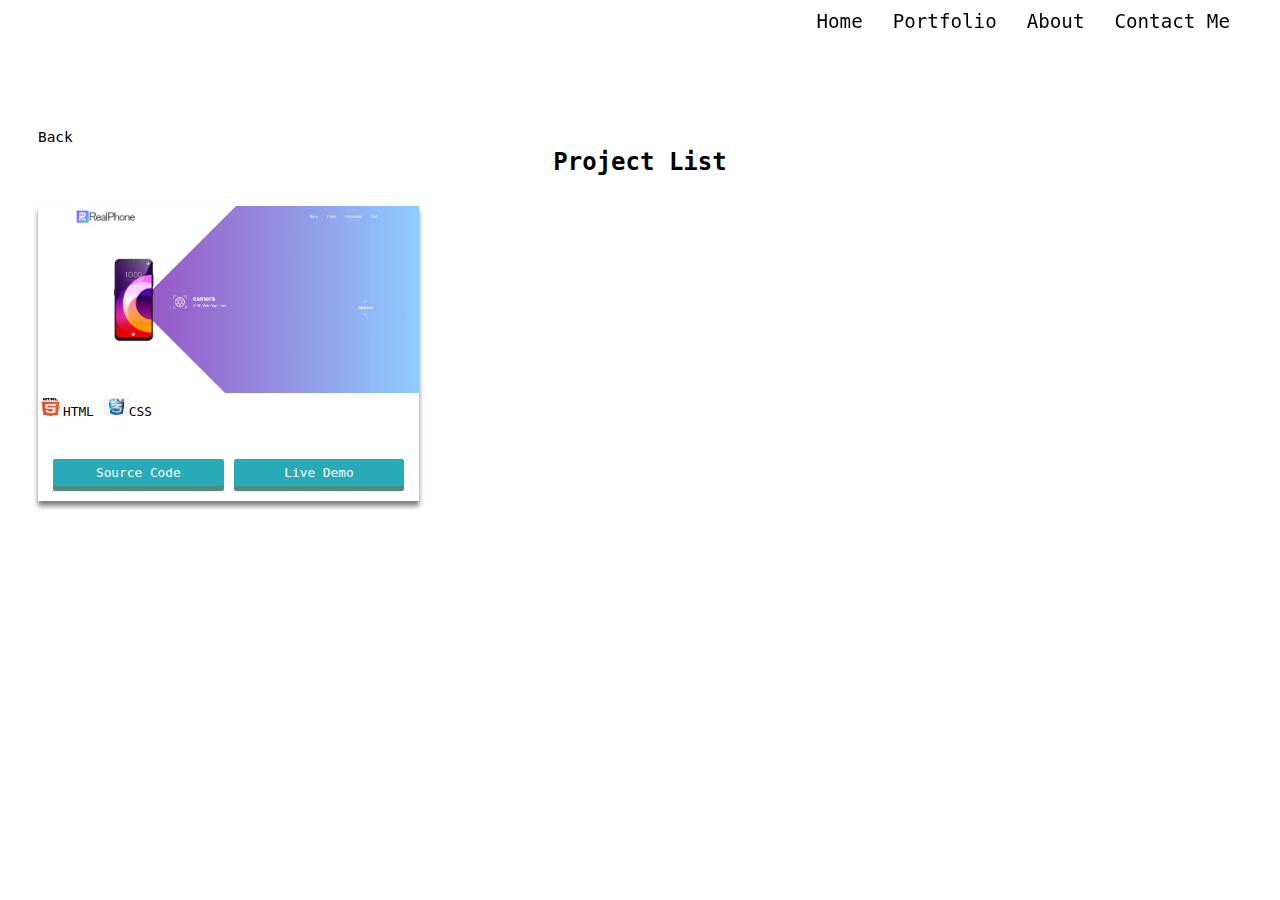
==== project.html @ 1dcdadf3 "Add files via upload" ====
<!DOCTYPE html>
<html lang="en">
<head>
    <meta charset="UTF-8">
    
    <meta http-equiv="X-UA-Compatible" content="IE=edge">
    <meta name="viewport" content="width=device-width, initial-scale=1.0, user-scalable=0">

    <!--==== Icon ====-->
   <link rel="icon" href="/assets/favicon-32x32.png" type="image/x-icon">

   <!--==== CSS ====-->
   <link rel="stylesheet" href="style.css">

   <!--==== Fontawesome ====-->
   <link rel="stylesheet" href="https://pro.fontawesome.com/releases/v5.10.0/css/all.css" integrity="sha384-AYmEC3Yw5cVb3ZcuHtOA93w35dYTsvhLPVnYs9eStHfGJvOvKxVfELGroGkvsg+p" crossorigin="anonymous">
  

    <title>Projects</title>
</head>
<body>

        <!--========== Header ==========-->
        <header class="header-container">
            <div class="header bd-container" id="header">
               <a href="index.html" class="logo"><img src="/assets/img/fav-icon.png" alt="" srcset=""></a>
                <div class="menu-toggle"></div>
                <ul class="nav-menu" id="nav-menu">
                    <li><a href="index.html">Home</a></li>
                    <li><a href="index.html#portfolio">Portfolio</a></li>
                    <li><a href="index.html#about">About</a></li>
                    <li><a href="index.html#contact">Contact Me</a></li>
                </ul>
            </div>
        </header>
        <!--========== Header END ==========--> 

        <!---========== Project List Container ==========-->

        <section class="project-list-container">
            <div class="project-list-content bd-container">
                <div class="back-to-home">
                    <a href="index.html"><i class="fas fa-arrow-circle-left"></i> Back</a>
                </div>
                <h2>Project List</h2>

                <div class="projects">

                <div class="project-list-card">
                    <a href="https://ianjesusguarino022.netlify.app/"><img src="image/realphone.png" alt="project"></a>

                    <div class="language">
                        <div><img class="icon" src="image/html.png" alt="React">HTML</div>
                        <div><img class="icon" src="image/CSS.png" alt="html">CSS</div>
                    </div>

                    <div class="project-list-info">
                        
                    </div>

                    <div class="projects-button">
                        <a  href="https://github.com/ianjesus/Website.git">Source Code<i class='bx bx-code-alt'></i></a>
                        <a  href="https://ianjesusguarino022.netlify.app/">Live Demo<i class='bx bx-link-external'></i></a>
                    </div>
                </div>
                </div>
            </div>
        </section>

        <!---========== Project List Container END ==========-->


        
</body>
</html>
---- style.css ----
/*  import google fonts */
@import url('https://fonts.googleapis.com/css2?family=Poppins:wght@400;500;600;700&family=Ubuntu:wght@400;500;700&display=swap');

*{
    margin: 0;
    padding: 0;
    box-sizing: border-box;
    text-decoration: none;
}
html{
    scroll-behavior: smooth;
}

/* custom scroll bar */
::-webkit-scrollbar {
    width: 10px;
}
::-webkit-scrollbar-track {
    background: #f1f1f1;
}
::-webkit-scrollbar-thumb {
    background: #888;
}

::-webkit-scrollbar-thumb:hover {
    background: #555;
}

/* all similar content styling codes */
section{
    padding: 100px 0;
}
.max-width{
    max-width: 1300px;
    padding: 0 80px;
    margin: auto;
}
.about, .services, .skills, .teams, .contact, footer{
    font-family: 'Poppins', sans-serif;
}
.about .about-content,
.services .serv-content,
.skills .skills-content,
.contact .contact-content{
    display: flex;
    flex-wrap: wrap;
    align-items: center;
    justify-content: space-between;
}
section .title{
    position: relative;
    text-align: center;
    font-size: 40px;
    font-weight: 500;
    margin-bottom: 60px;
    padding-bottom: 20px;
    font-family: 'Ubuntu', sans-serif;
}
section .title::before{
    content: "";
    position: absolute;
    bottom: 0px;
    left: 50%;
    width: 180px;
    height: 3px;
    background: #111;
    transform: translateX(-50%);
}
section .title::after{
    position: absolute;
    bottom: -8px;
    left: 50%;
    font-size: 20px;
    color: crimson;
    padding: 0 5px;
    background: #fff;
    transform: translateX(-50%);
}

/* navbar styling */
.navbar{
    position: fixed;
    width: 100%;
    z-index: 999;
    padding: 30px 0;
    font-family: 'Ubuntu', sans-serif;
    transition: all 0.3s ease;
}
.navbar.sticky{
    padding: 15px 0;
    background: crimson;
}
.navbar .max-width{
    display: flex;
    align-items: center;
    justify-content: space-between;
}
.navbar .logo a{
    color: rgb(0, 0, 0);
    font-size: 35px;
    font-weight: 600;
}
.navbar .logo a span{
    color: crimson;
    transition: all 0.3s ease;
}
.navbar.sticky .logo a span{
    color: #fff;
}
.navbar .menu li{
    list-style: none;
    display: inline-block;
}
.navbar .menu li a{
    display: block;
    color: #fff;
    font-size: 18px;
    font-weight: 500;
    margin-left: 25px;
    transition: color 0.3s ease;
}
.navbar .menu li a:hover{
    color: crimson;
}
.navbar.sticky .menu li a:hover{
    color: #fff;
}

/* menu btn styling */
.menu-btn{
    color: #fff;
    font-size: 23px;
    cursor: pointer;
    display: none;
}
.scroll-up-btn{
    position: fixed;
    height: 45px;
    width: 42px;
    background: crimson;
    right: 30px;
    bottom: 10px;
    text-align: center;
    line-height: 45px;
    color: #fff;
    z-index: 9999;
    font-size: 30px;
    border-radius: 6px;
    border-bottom-width: 2px;
    cursor: pointer;
    opacity: 0;
    pointer-events: none;
    transition: all 0.3s ease;
}
.scroll-up-btn.show{
    bottom: 30px;
    opacity: 1;
    pointer-events: auto;
}
.scroll-up-btn:hover{
    filter: brightness(90%);
}


/* home section styling */
.home{
    display: flex;
    background: url("image/ian2.jpg.jpg") no-repeat center;
    height: 100vh;
    color: rgb(247, 243, 243);
    min-height: 100px;
    background-size: cover;
    background-attachment: fixed;
    font-family: 'Ubuntu', sans-serif;
}
.home .max-width{
  width: 100%;
  display: flex;
}
.home .max-width .row{
  margin-right: 0;
}
.home .home-content .text-1{
    font-size: 27px;
}
.home .home-content .text-2{
    font-size: 75px;
    font-weight: 600;
    margin-left: -3px;
}
.home .home-content .text-3{
    font-size: 40px;
    margin: 5px 0;
}
.home .home-content .text-3 span{
    color: crimson;
    font-weight: 500;
}
.home .home-content a{
    display: inline-block;
    background: crimson;
    color: #fff;
    font-size: 25px;
    padding: 12px 36px;
    margin-top: 20px;
    font-weight: 400;
    border-radius: 6px;
    border: 2px solid crimson;
    transition: all 0.3s ease;
}
.home .home-content a:hover{
    color: crimson;
    background: none;
}

/* about section styling */
.about .title::after{
    content: "who i am";
}
.about .about-content .left{
    width: 45%;
}
.about .about-content .left img{
    height: 400px;
    width: 400px;
    object-fit: cover;
    border-radius: 6px;
}
.about .about-content .right{
    width: 55%;
}
.about .about-content .right .text{
    font-size: 25px;
    font-weight: 600;
    margin-bottom: 10px;
}
.about .about-content .right .text span{
    color: crimson;
}
.about .about-content .right p{
    text-align: justify;
}
.about .about-content .right a{
    display: inline-block;
    background: crimson;
    color: #fff;
    font-size: 20px;
    font-weight: 500;
    padding: 10px 30px;
    margin-top: 20px;
    border-radius: 6px;
    border: 2px solid crimson;
    transition: all 0.3s ease;
}
.about .about-content .right a:hover{
    color: crimson;
    background: none;
}

/* services section styling */
.services, .teams{
    color:#fff;
    background: #111;
}
.services .title::before,
.teams .title::before{
    background: #fff;
}
.services .title::after,
.teams .title::after{
    background: #111;
    content: "what i provide";
}
.services .serv-content .card{
    width: calc(33% - 20px);
    background: #222;
    text-align: center;
    border-radius: 6px;
    padding: 50px 25px;
    cursor: pointer;
    transition: all 0.3s ease;
}
.services .serv-content .card:hover{
    background: crimson;
}
.services .serv-content .card .box{
    transition: all 0.3s ease;
}
.services .serv-content .card:hover .box{
    transform: scale(1.05);
}
.services .serv-content .card i{
    font-size: 50px;
    color: crimson;
    transition: color 0.3s ease;
}
.services .serv-content .card:hover i{
    color: #fff;
}
.services .serv-content .card .text{
    font-size: 25px;
    font-weight: 500;
    margin: 10px 0 7px 0;
}

/* skills section styling */

.skills .title::after{
    content: "what i know";
}
.skills .skills-content .column{
    width: calc(50% - 30px);
}
.skills .skills-content .left .text{
    font-size: 20px;
    font-weight: 600;
    margin-bottom: 10px;
}
.skills .skills-content .left p{
    text-align: justify;
}
.skills .skills-content .left a{
    display: inline-block;
    background: crimson;
    color: #fff;
    font-size: 18px;
    font-weight: 500;
    padding: 8px 16px;
    margin-top: 20px;
    border-radius: 6px;
    border: 2px solid crimson;
    transition: all 0.3s ease;
}
.skills .skills-content .left a:hover{
    color: crimson;
    background: none;
}
.skills .skills-content .right .bars{
    margin-bottom: 15px;
}
.skills .skills-content .right .info{
    display: flex;
    margin-bottom: 5px;
    align-items: center;
    justify-content: space-between;
}
.skills .skills-content .right span{
    font-weight: 500;
    font-size: 18px;
}
.skills .skills-content .right .line{
    height: 5px;
    width: 100%;
    background: lightgrey;
    position: relative;
}
.skills .skills-content .right .line::before{
    content: "";
    position: absolute;
    height: 100%;
    left: 0;
    top: 0;
    background: crimson;
}
.skills-content .right .html::before{
    width: 90%;
}
.skills-content .right .css::before{
    width: 60%;
}
.skills-content .right .js::before{
    width: 80%;
}
.skills-content .right .php::before{
    width: 50%;
}
.skills-content .right .mysql::before{
    width: 70%;
}

/* teams section styling */
.teams .title::after{
    content: "who with me";
}
.teams .carousel .card{
    background: #222;
    border-radius: 6px;
    padding: 25px 35px;
    text-align: center;
    overflow: hidden;
    transition: all 0.3s ease;
}
.teams .carousel .card:hover{
    background: crimson;
}
.teams .carousel .card .box{
    display: flex;
    flex-direction: column;
    align-items: center;
    justify-content: center;
    transition: all 0.3s ease;
}
.teams .carousel .card:hover .box{
    transform: scale(1.05);
}
.teams .carousel .card .text{
    font-size: 25px;
    font-weight: 500;
    margin: 10px 0 7px 0;
}
.teams .carousel .card img{
    height: 150px;
    width: 150px;
    object-fit: cover;
    border-radius: 50%;
    border: 5px solid crimson;
    transition: all 0.3s ease;
}
.teams .carousel .card:hover img{
    border-color: #fff;
}
.owl-dots{
    text-align: center;
    margin-top: 20px;
}
.owl-dot{
    height: 13px;
    width: 13px;
    margin: 0 5px;
    outline: none!important;
    border-radius: 50%;
    border: 2px solid crimson!important;
    transition: all 0.3s ease;
}
.owl-dot.active{
    width: 35px;
    border-radius: 14px;
}
.owl-dot.active,
.owl-dot:hover{
    background: crimson!important;
}

/* contact section styling */
.contact .title::after{
    content: "get in touch";
}
.contact .contact-content .column{
    width: calc(50% - 30px);
}
.contact .contact-content .text{
    font-size: 20px;
    font-weight: 600;
    margin-bottom: 10px;
}
.contact .contact-content .left p{
    text-align: justify;
}
.contact .contact-content .left .icons{
    margin: 10px 0;
}
.contact .contact-content .row{
    display: flex;
    height: 65px;
    align-items: center;
}
.contact .contact-content .row .info{
    margin-left: 30px;
}
.contact .contact-content .row i{
    font-size: 25px;
    color: crimson;
}
.contact .contact-content .info .head{
    font-weight: 500;
}
.contact .contact-content .info .sub-title{
    color: #333;
}
.contact .right form .fields{
    display: flex;
}
.contact .right form .field,
.contact .right form .fields .field{
    height: 45px;
    width: 100%;
    margin-bottom: 15px;
}
.contact .right form .textarea{
    height: 80px;
    width: 100%;
}
.contact .right form .name{
    margin-right: 10px;
}
.contact .right form .field input,
.contact .right form .textarea textarea{
    height: 100%;
    width: 100%;
    border: 1px solid lightgrey;
    border-radius: 6px;
    outline: none;
    padding: 0 15px;
    font-size: 17px;
    font-family: 'Poppins', sans-serif;
    transition: all 0.3s ease;
}
.contact .right form .field input:focus,
.contact .right form .textarea textarea:focus{
    border-color: #b3b3b3;
}
.contact .right form .textarea textarea{
  padding-top: 10px;
  resize: none;
}
.contact .right form .button-area{
  display: flex;
  align-items: center;
}
.right form .button-area button{
  color: #fff;
  display: block;
  width: 160px!important;
  height: 45px;
  outline: none;
  font-size: 18px;
  font-weight: 500;
  border-radius: 6px;
  cursor: pointer;
  flex-wrap: nowrap;
  background: crimson;
  border: 2px solid crimson;
  transition: all 0.3s ease;
}
.right form .button-area button:hover{
  color: crimson;
  background: none;
}
/* footer section styling */
footer{
    background: #111;
    padding: 15px 23px;
    color: #fff;
    text-align: center;
}
footer span a{
    color: crimson;
    text-decoration: none;
}
footer span a:hover{
    text-decoration: underline;
}


/* responsive media query start */
@media (max-width: 1104px) {
    .about .about-content .left img{
        height: 350px;
        width: 350px;
    }
}

@media (max-width: 991px) {
    .max-width{
        padding: 0 50px;
    }
}
@media (max-width: 947px){
    .menu-btn{
        display: block;
        z-index: 999;
    }
    .menu-btn i.active:before{
        content: "\f00d";
    }
    .navbar .menu{
        position: fixed;
        height: 100vh;
        width: 100%;
        left: -100%;
        top: 0;
        background: #111;
        text-align: center;
        padding-top: 80px;
        transition: all 0.3s ease;
    }
    .navbar .menu.active{
        left: 0;
    }
    .navbar .menu li{
        display: block;
    }
    .navbar .menu li a{
        display: inline-block;
        margin: 20px 0;
        font-size: 25px;
    }
    .home .home-content .text-2{
        font-size: 70px;
    }
    .home .home-content .text-3{
        font-size: 35px;
    }
    .home .home-content a{
        font-size: 23px;
        padding: 10px 30px;
    }
    .max-width{
        max-width: 930px;
    }
    .about .about-content .column{
        width: 100%;
    }
    .about .about-content .left{
        display: flex;
        justify-content: center;
        margin: 0 auto 60px;
    }
    .about .about-content .right{
        flex: 100%;
    }
    .services .serv-content .card{
        width: calc(50% - 10px);
        margin-bottom: 20px;
    }
    .skills .skills-content .column,
    .contact .contact-content .column{
        width: 100%;
        margin-bottom: 35px;
    }
}

@media (max-width: 690px) {
    .max-width{
        padding: 0 23px;
    }
    .home .home-content .text-2{
        font-size: 60px;
    }
    .home .home-content .text-3{
        font-size: 32px;
    }
    .home .home-content a{
        font-size: 20px;
    }
    .services .serv-content .card{
        width: 100%;
    }
}

@media (max-width: 500px) {
    .home .home-content .text-2{
        font-size: 50px;
    }
    .home .home-content .text-3{
        font-size: 27px;
    }
    .about .about-content .right .text,
    .skills .skills-content .left .text{
        font-size: 19px;
    }
    .contact .right form .fields{
        flex-direction: column;
    }
    .contact .right form .name,
    .contact .right form .email{
        margin: 0;
    }
    .right form .error-box{
       width: 150px;
    }
    .scroll-up-btn{
        right: 15px;
        bottom: 15px;
        height: 38px;
        width: 35px;
        font-size: 23px;
        line-height: 38px;
    }
}

/* ==== Portfolio ==== */

.title {
    text-align: center;
    margin-bottom: 40px;
  }
  
  .portfo-content {
    margin: 40px 0;
    display: grid;
    grid-gap: 40px;
    grid-template-columns: repeat(2, 1fr);
    justify-content: center;
    align-items: center;
    text-align: left;
  }
  
  .project-card {
    justify-self: center;
    max-width: 100%;
  }
  .project-card img {
    width: 100%;
    box-shadow: 0 5px 5px rgba(0, 0, 0, 0.5);
  }
  
  .details-overlay h1 {
    margin-bottom: 10px;
  }
  
  .details-overlay p {
    font-size: 0.8rem;
    margin-bottom: 10px;
  }
  
  .project-card .details-overlay {
    position: relative;
    bottom: 4px;
    background-color: #fff;
    color: #f1f1f1;
    width: 100%;
    height: auto;
    transition: 0.5s ease;
    color: #111;
    font-size: 1rem;
    padding: 20px;
    box-shadow: 0 5px 5px rgba(0, 0, 0, 0.5);
    bottom: 6px;
  }
  
  .project-button {
    display: grid;
    grid-gap: 10px;
    grid-template-columns: repeat(2, 1fr);
    justify-content: center;
    align-items: center;
  }
  
  .project-button a {
    display: block;
    padding: 5px;
    width: 100%;
    background-color: #28abb9;
    box-shadow: 0 5px #4e8d7c;
    border-radius: 2px;
    text-align: center;
    font-size: 1rem;
    color: #fff;
    cursor: pointer;
  }
  
  .project-button a:hover {
    background-color: #ff6363;
    box-shadow: 0 5px#b24545;
  }
  
  .project-button a i {
    margin-left: 10px;
    font-size: 1rem;
    margin-top: 5px;
  }
  
  .language {
    display: flex;
    flex-wrap: wrap;
    gap: 10px;
    margin-bottom: 5px;
    font-size: 0.8rem;
  }
  
  .language .swiper .swiper-icon {
    width: 15px;
    height: 18px;
    box-shadow: none;
  }
  
  .language div .icon {
    width: 25px;
    height: 18px;
    box-shadow: none;
  }
  
  .view-more a {
    padding: 10px 25px;
    background-color: #ff6363;
    color: #fff;
    margin-top: 50px;
  }
  
  .view-more a:hover {
    opacity: 0.7;
  }
  
  @import url("https://fonts.googleapis.com/css2?family=JetBrains+Mono:wght@200;400&display=swap");
:root {
  /* Fonts */
  --JetBrains: "JetBrains Mono", monospace;
  --Jetbrains-200: 200;
  --Jetbrains-400: 400;
}

.button:active.button:focus {
  -webkit-tap-highlight-color: transparent;
}

* {
  margin: 0;
  padding: 0;
  box-sizing: border-box;
  font-family: var(--JetBrains);
}

html {
  scroll-behavior: smooth;
}

li {
  margin-left: 30px;
  list-style: none;
}

a {
  text-decoration: none;
  color: black;
  font-weight: 200;
  font-size: 1.2em;
}
/* ==== Layout ==== */
.bd-container {
  max-width: 1204px;
  margin-right: 1rem;
  margin-left: 1rem;
}
/* ==== Header Navigation ==== */
.header {
  display: flex;
  justify-content: space-between;
  align-items: center;
}
.header .logo img {
  margin-top: 10px;
  width: 100%;
  max-width: 55px;
  height: auto;
}
header {
  position: fixed;
  width: 100%;
  left: 0;
  top: 0;
  padding: 10px 50px;
  z-index: 1000;
  transition: 0.5s;
}

header.sticky {
  background-color: #fff;
  padding: 10px 20px;
  box-shadow: 0 5px 5px rgba(0, 0, 0, 0.05);
}

header.sticky .nav-menu li a {
  color: #111;
}

header.sticky .nav-menu li .active-nav {
  /* Change color when .active-nav addeed to li a */
  color: #28abb9;
}

.nav-menu li .active-nav {
  color: #28abb9;
}

.nav-menu {
  position: relative;
  display: flex;
}
header li a:hover {
  color: #28abb9;
}
header.sticky li a:hover {
  color: #28abb9;
}

/* ==== Header Navigation END ==== */

/* ==== Banner ==== */
#toTopBtn {
  display: none;
  position: fixed;
  bottom: 20px;
  right: 30px;
  z-index: 99;
  font-size: 10px;
  border: none;
  outline: none;
  background-color: #ff6363;
  color: white;
  cursor: pointer;
  padding: 5px;
  border-radius: 4px;
}

.toTop i {
  font-size: 2rem;
}

.banner-content {
  min-height: 100vh;
  display: flex;
  justify-content: space-between;
  align-items: center;
}

.intro-text h3 {
  font-size: 1rem;
  margin-left: 5px;
}

.intro-text h1 {
  font-size: 4rem;
}

.intro-text span {
  font-size: 1.5rem;
  margin-left: 5px;
  margin-bottom: 40px;
}

.intro-img img {
  width: 500px;
  max-width: 100%;
  height: auto;
}

.banner-connect {
  font-size: 2rem;
  margin-top: 20px;
}

.github-profile {
  position: absolute;
  transition: all ease-in-out 150ms;
}

.linked-profile {
  position: absolute;
  transition: all ease-in-out 150ms;
  left: 50px;
}

.banner-connect .github-profile:hover,
.linked-profile:hover {
  font-size: 3rem;
  margin-top: -10px;
  text-shadow: 0px 16px 10px rgba(0, 0, 0, 0.3);
  transform: translate(0, -8);
}

/* ==== Banner END ==== */

/* ==== Portfolio ==== */

.title {
  text-align: center;
  margin-bottom: 40px;
}

.portfo-content {
  margin: 40px 0;
  display: grid;
  grid-gap: 40px;
  grid-template-columns: repeat(2, 1fr);
  justify-content: center;
  align-items: center;
  text-align: left;
}

.project-card {
  justify-self: center;
  max-width: 100%;
}
.project-card img {
  width: 100%;
  box-shadow: 0 5px 5px rgba(0, 0, 0, 0.5);
}

.details-overlay h1 {
  margin-bottom: 10px;
}

.details-overlay p {
  font-size: 0.8rem;
  margin-bottom: 10px;
}

.project-card .details-overlay {
  position: relative;
  bottom: 4px;
  background-color: #fff;
  color: #f1f1f1;
  width: 100%;
  height: auto;
  transition: 0.5s ease;
  color: #111;
  font-size: 1rem;
  padding: 20px;
  box-shadow: 0 5px 5px rgba(0, 0, 0, 0.5);
  bottom: 6px;
}

.project-button {
  display: grid;
  grid-gap: 10px;
  grid-template-columns: repeat(2, 1fr);
  justify-content: center;
  align-items: center;
}

.project-button a {
  display: block;
  padding: 5px;
  width: 100%;
  background-color: #28abb9;
  box-shadow: 0 5px #4e8d7c;
  border-radius: 2px;
  text-align: center;
  font-size: 1rem;
  color: #fff;
  cursor: pointer;
}

.project-button a:hover {
  background-color: #ff6363;
  box-shadow: 0 5px#b24545;
}

.project-button a i {
  margin-left: 10px;
  font-size: 1rem;
  margin-top: 5px;
}

.language {
  display: flex;
  flex-wrap: wrap;
  gap: 10px;
  margin-bottom: 5px;
  font-size: 0.8rem;
}

.language .swiper .swiper-icon {
  width: 15px;
  height: 18px;
  box-shadow: none;
}

.language div .icon {
  width: 25px;
  height: 18px;
  box-shadow: none;
}

.view-more a {
  padding: 10px 25px;
  background-color: #ff6363;
  color: #fff;
  margin-top: 50px;
}

.view-more a:hover {
  opacity: 0.7;
}

/* ==== Project List ==== */

.back-to-home a i {
  font-size: 1.5rem;
  color: #28abb9;
}

.back-to-home a {
  font-size: 0.9rem;
}

.project-list-container {
  padding-top: 120px;
}

.project-list-content h2 {
  text-align: center;
  margin-bottom: 30px;
}

.projects {
  display: grid;
  grid-template-columns: repeat(3, 1fr);
  justify-content: center;
  align-items: center;
  gap: 30px;
}

.projects .project-list-card {
  width: 100%;
  box-shadow: 0 5px 5px rgba(0, 0, 0, 0.5);
}

.projects .project-list-card .project-list-info {
  padding: 10px;
}

.projects .project-list-card .project-list-info p {
  font-size: 0.8rem;
}

.project-list-card a img {
  width: 100%;
  cursor: pointer;
}

.projects .project-list-card .projects-button {
  display: flex;
  gap: 10px;
  padding: 15px;
}

.projects .project-list-card .projects-button a {
  display: block;
  padding: 6px;
  width: 100%;
  background-color: #28abb9;
  box-shadow: 0 5px #4e8d7c;
  border-radius: 2px;
  text-align: center;
  font-size: 0.8rem;
  color: #fff;
  cursor: pointer;
}

.projects .project-list-card .projects-button a:hover {
  background-color: #ff6363;
  box-shadow: 0 5px#b24545;
}
/* ==== Portfolio END ==== */

/* ==== About Me ==== */
.about-container {
  margin-top: 50px;
}

.about-content {
  display: grid;
  grid-template-columns: repeat(2, 1fr);
  justify-content: center;
  align-self: center;
}

.about-content .about-text {
  align-self: center;
}

.about-text h3 {
  margin-top: 2rem;
}

.social-media {
  font-size: 2rem;
}

.social-media a:hover {
  color: #28abb9;
}

.skills-list {
  margin: 20px 0 20px 0;
}

.skills-list img {
  margin-right: 5px;
}

.skill-wrapper {
  display: grid;
  grid-template-columns: repeat(2, 1fr);
}

.icon {
  width: 25px;
}

.about-work {
  margin-top: 40px;
}
.resume {
  width: 100%;
  border: none;
  outline: none;
  margin-top: 80px;
  padding: 10px 10px;
  text-align: center;
  background-color: #28abb9;
  border-radius: 5px;
  cursor: pointer;
  box-shadow: 0 5px #4e8d7c;
  color: #fff;
  font-size: 1rem;
}

.resume i {
  opacity: 0;
  color: #ffff;
  font-size: 1.2rem;
  margin-top: 5px;
}

.resume:hover {
  background-color: #ff6363;
  box-shadow: 0 5px#b24545;
}

.resume:hover i {
  opacity: 1;
}

.about-img {
  justify-self: center;
}
.about-img img,
.work-img img {
  width: 500px;
  max-width: 100%;
  height: auto;
}

.work-img {
  margin-bottom: 20px;
}

/* ==== About Me END ==== */

/* ==== Contact Me ==== */
.facebook {
  font-size: 4rem;
  position: absolute;
  left: 200px;
  color: #ff6363;
  transition: all ease-in-out 150ms;
}


.instagram {
  font-size: 4rem;
  position: absolute;
  right: 80px;
  top: 162px;
  color: #ff6363;
  transition: all ease-in-out 150ms;
}

.facebook:hover,
.email:hover,
.instagram:hover {
  font-size: 5rem;
  margin-top: -15px;
  text-shadow: 0px 16px 10px rgba(0, 0, 0, 0.3);
  transform: translate(0, -15);
}

.contact-container {
  margin-top: 80px;
  margin-bottom: 80px;
}

.contact-content {
  display: grid;
  grid-template-columns: repeat(2, 1fr);
  justify-content: center;
  align-items: center;
  grid-gap: 20px;
}

.contact-form {
  margin-right: 1rem;
}

.contact-img {
  justify-self: center;
  position: relative;
}

.contact-img img {
  width: 440px;
  max-width: 100%;
  height: auto;
}
.contact-input {
  width: 100%;
  padding: 1rem;
  outline: none;
  font-size: 1rem;
  margin-bottom: 1rem;
  border-radius: 5px;
}

textarea {
  resize: none;
}

.send-message {
  background-color: #28abb9;
  border: none;
  outline: none;
  padding: 10px 10px;
  width: 100%;
  border-radius: 5px;
  text-align: center;
  font-size: 1rem;
  cursor: pointer;
  -webkit-appearance: none;
  color: #fff;
  box-shadow: 0 5px #4e8d7c;
}

.send-message:hover {
  background-color: #ff6363;
  box-shadow: 0 5px#b24545;
}

/* ==== Contact Me END ==== */

.footer-container {
  margin-top: 80px;
  background-color: #28abb9;
  padding: 30px 40px;
}
.footer-content {
  display: grid;
  grid-template-columns: auto auto auto;
  justify-content: space-around;
  align-items: center;
}

.footer-content .logo img {
  width: 100px;
}

.footer-content .footer-menu .nav-menu a {
  color: #fff;
}

.footer-content .footer-menu .nav-menu a:hover {
  color: #4e8d7c;
}

.footer-content .footer-connect i {
  font-size: 2rem;
  color: #fff;
}

.footer-content .footer-connect i:hover {
  color: #4e8d7c;
}

/* ==== Error - 404 ==== */
.error-content {
  display: flex;
  flex-direction: column;
  min-height: 80vh;
  justify-content: center;
  align-items: center;
}

.error-content img {
  width: 550px;
  max-width: 100%;
  height: auto;
}
.error-content h1 {
  margin-bottom: 20px;
}

/* ==== Error - 404 END ==== */

/* ==== Media Query ==== */
@media screen and (max-width: 900px) {
  /* ==== Header Navigation ==== */
  header {
    padding: 10px 30px;
  }

  header .nav-menu {
    display: none;
  }

  header .nav-menu.active {
    width: 90%;
    height: 400px;
    position: fixed;
    top: 95px;
    left: 5%;
    display: flex;
    flex-direction: column;
    position: absolute;
    justify-content: center;
    align-items: center;
    background-color: #fff;
    box-shadow: 2px 2px 5px #ccc;
  }

  header .nav-menu li {
    margin-left: 0;
    margin-bottom: 20px;
  }

  .nav-menu li a {
    font-size: 1.6rem;
  }

  .menu-toggle {
    position: relative;
    width: 50px;
    height: 20px;
    background: url(/assets/img/icon-hamburger.svg) no-repeat center;
    background-size: 30px;
    cursor: pointer;
    -webkit-tap-highlight-color: transparent;
  }

  .menu-toggle.active {
    background: url(/assets/img/icon-close.svg) no-repeat center;
    background-size: 25px;
    -webkit-tap-highlight-color: transparent;
  }

  /* ==== Header Navigation END ==== */

  /* ==== Banner ====== */
  .banner-content {
    flex-direction: column-reverse;
    justify-content: center;
  }

  .intro-text {
    text-align: center;
    margin-top: 40px;
  }

  .intro-text h1 {
    font-size: 3rem;
  }

  .intro-img img {
    width: 340px;
  }

  .banner-connect .linked-profile {
    left: 55%;
  }

  .banner-connect .github-profile {
    left: 35%;
  }

  .banner-connect .github-profile:hover,
  .linked-profile:hover {
    font-size: 3rem;
    margin-top: -10px;
    text-shadow: 0px 16px 10px rgba(0, 0, 0, 0.3);
    transform: translate(0, -8);
  }

  /* ==== About ==== */
  .about-content {
    display: grid;
    grid-template-columns: 1fr;
  }

  .about-text p,
  .about-work p {
    font-size: 0.9rem;
  }

  .skills-list {
    display: block;
    font-size: 1rem;
  }

  .work-img {
    margin: 0 auto 10px auto;
  }

  .about-img {
    justify-self: center;
    grid-row-start: 1;
  }

  .connect-with-me .resume {
    width: 50%;
  }

  .connect-with-me {
    display: flex;
    flex-direction: row;
  }
  /* ==== About END ==== */

  /* ==== Porfolio ==== */
  .portfo-content {
    display: grid;
    grid-template-columns: 1fr;
  }

  .portfo-content .project-card img {
    display: block;
    margin: auto;
  }

  .project-card {
    max-width: 640px;
    margin: auto;
  }

  .projects {
    grid-template-columns: repeat(2, 1fr);
  }
  /* ==== Porfolio END ==== */

  /* ==== Contact Me ==== */
  .contact-content {
    grid-template-columns: 1fr;
  }

  .contact-img {
    grid-row-start: 1;
  }
  /* ==== Contact Me END ==== */

  /* ==== Footer ==== */
  .footer-content {
    grid-template-columns: 1fr;
  }

  .footer-content .logo {
    justify-self: center;
  }
  .footer-content .footer-menu .nav-menu {
    display: flex;
    flex-direction: column;
    text-align: center;
  }

  .footer-content .footer-menu .nav-menu li {
    margin-bottom: 30px;
    margin-left: 0;
    font-size: 1rem;
  }

  .footer-content .footer-connect {
    margin-right: auto;
    margin-left: auto;
  }

  .footer-content .footer-connect i {
    font-size: 2.5rem;
  }
  /* ==== Footer END ==== */
}

@media screen and (max-width: 600px) {
  header {
    padding: 0;
  }
  header.sticky {
    padding: 0 20px;
  }

  header .nav-menu.active {
    top: 72px;
  }
  /* ==== Banner ==== */
  .banner-content {
    padding: 0 10px;
  }
  .intro-text h1 {
    font-size: 2rem;
  }

  .intro-text span {
    font-size: 1rem;
  }

  .banner-connect .linked-profile {
    left: 55%;
  }

  .banner-connect .github-profile {
    left: 30%;
  }
  /* ==== Banner END ==== */

  .skills-list {
    font-size: 0.9rem;
  }

  .skills-list i {
    font-size: 1rem;
  }

  .mongo,
  .api-icon {
    width: 15px;
  }

  /* ==== Project ==== */

  .project-card .details-overlay {
    /* Remove this to revert to overlay effect*/
    position: relative;
    bottom: 6px;
    border-radius: 0;
    background-color: #fff;
    color: #111;
    box-shadow: 0 5px 5px rgba(0, 0, 0, 0.5);
    padding: 10px;
  }

  .project-card {
    margin: 0 auto;
  }

  .project-card .details-overlay h1 {
    font-size: 1.2rem;
  }
  .project-card .details-overlay p {
    font-size: 0.9rem;
  }

  .project-card .project-source a {
    font-size: 1.4rem;
    color: #111;
  }

  .project-button a {
    font-size: 0.7rem;
  }

  .project-button a i {
    font-size: 0.8rem;
  }

  .projects {
    grid-template-columns: 1fr;
  }
  /* ==== Project END ==== */

  /* ==== Footer ==== */

  .footer-content .footer-menu .nav-menu a {
    font-size: 1rem;
  }

  .footer-content .footer-connect {
    margin-right: auto;
    margin-left: auto;
  }

  .footer-content .footer-connect i {
    font-size: 1.5rem;
  }
  /* ==== Footer END ==== */
}

@media screen and (max-width: 476px) {
  /* ==== Contact Me ==== */
  .facebook {
    font-size: 3.5rem;
    left: 80px;
  }

  .email {
    font-size: 3.5rem;
    left: 180px;
    top: 50px;
  }

  .instagram {
    font-size: 3.5rem;
  }
  /* ==== Contact Me END ==== */
}

@media screen and (min-width: 1204px) {
  .bd-container {
    margin-left: auto;
    margin-right: auto;
  }

  .project-card {
    margin: auto;
  }
}
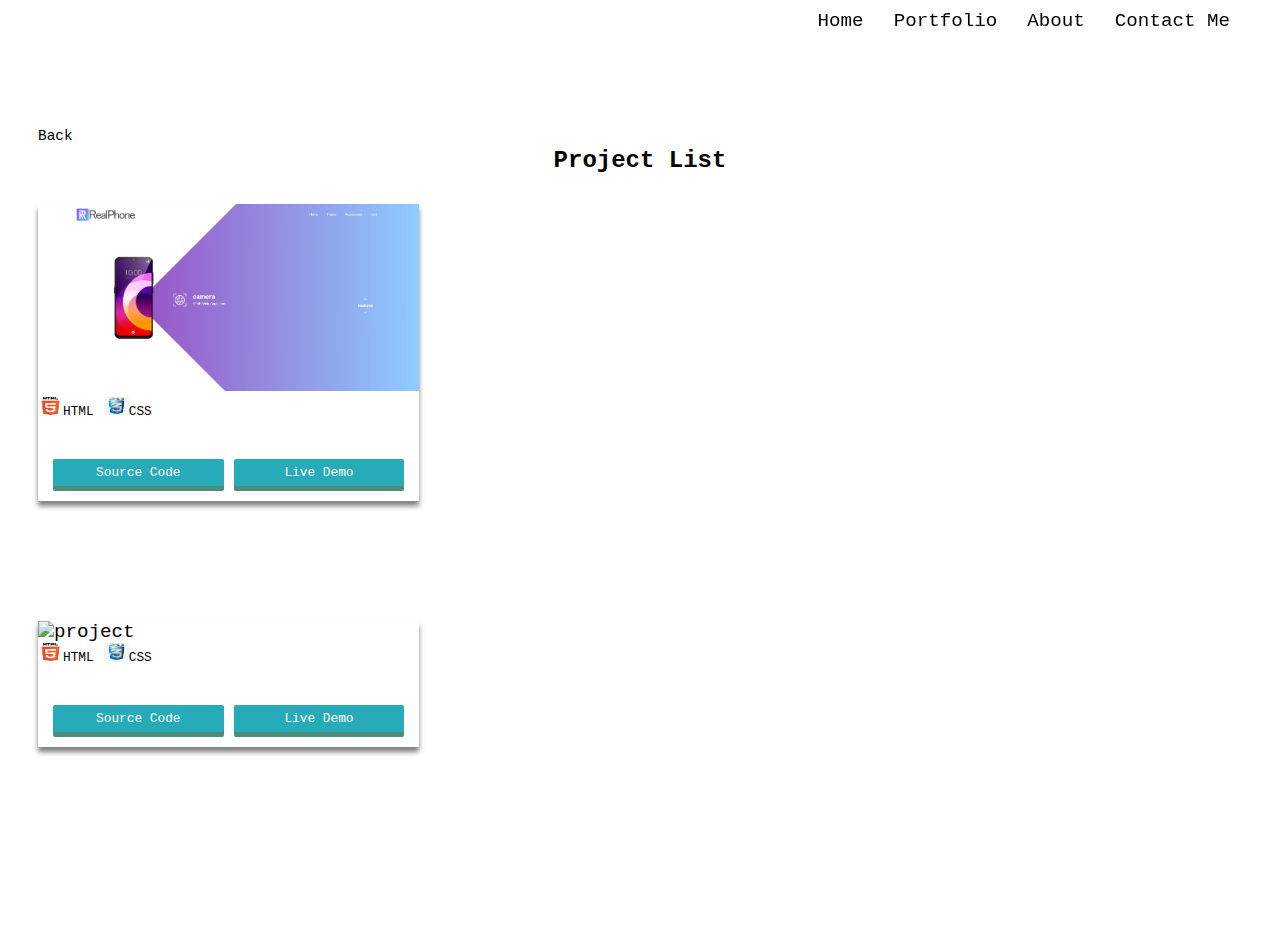
==== commit fad32e2d: "Add files via upload" ====
--- a/project.html
+++ b/project.html
@@ -65,6 +65,29 @@
                     </div>
                 </div>
                 </div>
+         
+
+        <section class="project-list-container">
+            <div class="project-list-content bd-container">
+                <div class="projects">
+                    <div class="project-list-card">
+                        <a href="https://online-bilihan.netlify.app/"><img src="image/sonnet.jpg" alt="project"></a>
+        
+                        <div class="language">
+                            <div><img class="icon" src="image/html.png" alt="React">HTML</div>
+                            <div><img class="icon" src="image/CSS.png" alt="html">CSS</div>
+                        </div>
+        
+                        <div class="project-list-info">
+        
+                        </div>
+        
+                        <div class="projects-button">
+                            <a href="https://github.com/ianjesus/Website.git">Source Code<i class='bx bx-code-alt'></i></a>
+                            <a href="https://online-bilihan.netlify.app/">Live Demo<i class='bx bx-link-external'></i></a>
+                        </div>
+                    </div>
+                </div>
             </div>
         </section>
 
--- a/style.css
+++ b/style.css
@@ -1,526 +1,531 @@
 /*  import google fonts */
-@import url('https://fonts.googleapis.com/css2?family=Poppins:wght@400;500;600;700&family=Ubuntu:wght@400;500;700&display=swap');
-
-*{
-    margin: 0;
-    padding: 0;
-    box-sizing: border-box;
-    text-decoration: none;
-}
-html{
-    scroll-behavior: smooth;
+@import url("https://fonts.googleapis.com/css2?family=Poppins:wght@400;500;600;700&family=Ubuntu:wght@400;500;700&display=swap");
+
+* {
+  margin: 0;
+  padding: 0;
+  box-sizing: border-box;
+  text-decoration: none;
+}
+html {
+  scroll-behavior: smooth;
 }
 
 /* custom scroll bar */
 ::-webkit-scrollbar {
-    width: 10px;
+  width: 10px;
 }
 ::-webkit-scrollbar-track {
-    background: #f1f1f1;
+  background: #f1f1f1;
 }
 ::-webkit-scrollbar-thumb {
-    background: #888;
+  background: #888;
 }
 
 ::-webkit-scrollbar-thumb:hover {
-    background: #555;
+  background: #555;
 }
 
 /* all similar content styling codes */
-section{
-    padding: 100px 0;
-}
-.max-width{
-    max-width: 1300px;
-    padding: 0 80px;
-    margin: auto;
-}
-.about, .services, .skills, .teams, .contact, footer{
-    font-family: 'Poppins', sans-serif;
+section {
+  padding: 100px 0;
+}
+.max-width {
+  max-width: 1300px;
+  padding: 0 80px;
+  margin: auto;
+}
+.about,
+.services,
+.skills,
+.teams,
+.contact,
+footer {
+  font-family: "Poppins", sans-serif;
 }
 .about .about-content,
 .services .serv-content,
 .skills .skills-content,
-.contact .contact-content{
-    display: flex;
-    flex-wrap: wrap;
-    align-items: center;
-    justify-content: space-between;
-}
-section .title{
-    position: relative;
-    text-align: center;
-    font-size: 40px;
-    font-weight: 500;
-    margin-bottom: 60px;
-    padding-bottom: 20px;
-    font-family: 'Ubuntu', sans-serif;
-}
-section .title::before{
-    content: "";
-    position: absolute;
-    bottom: 0px;
-    left: 50%;
-    width: 180px;
-    height: 3px;
-    background: #111;
-    transform: translateX(-50%);
-}
-section .title::after{
-    position: absolute;
-    bottom: -8px;
-    left: 50%;
-    font-size: 20px;
-    color: crimson;
-    padding: 0 5px;
-    background: #fff;
-    transform: translateX(-50%);
+.contact .contact-content {
+  display: flex;
+  flex-wrap: wrap;
+  align-items: center;
+  justify-content: space-between;
+}
+section .title {
+  position: relative;
+  text-align: center;
+  font-size: 40px;
+  font-weight: 500;
+  margin-bottom: 60px;
+  padding-bottom: 20px;
+  font-family: "Ubuntu", sans-serif;
+}
+section .title::before {
+  content: "";
+  position: absolute;
+  bottom: 0px;
+  left: 50%;
+  width: 180px;
+  height: 3px;
+  background: #111;
+  transform: translateX(-50%);
+}
+section .title::after {
+  position: absolute;
+  bottom: -8px;
+  left: 50%;
+  font-size: 20px;
+  color: crimson;
+  padding: 0 5px;
+  background: #fff;
+  transform: translateX(-50%);
 }
 
 /* navbar styling */
-.navbar{
-    position: fixed;
-    width: 100%;
-    z-index: 999;
-    padding: 30px 0;
-    font-family: 'Ubuntu', sans-serif;
-    transition: all 0.3s ease;
-}
-.navbar.sticky{
-    padding: 15px 0;
-    background: crimson;
-}
-.navbar .max-width{
-    display: flex;
-    align-items: center;
-    justify-content: space-between;
-}
-.navbar .logo a{
-    color: rgb(0, 0, 0);
-    font-size: 35px;
-    font-weight: 600;
-}
-.navbar .logo a span{
-    color: crimson;
-    transition: all 0.3s ease;
-}
-.navbar.sticky .logo a span{
-    color: #fff;
-}
-.navbar .menu li{
-    list-style: none;
-    display: inline-block;
-}
-.navbar .menu li a{
-    display: block;
-    color: #fff;
-    font-size: 18px;
-    font-weight: 500;
-    margin-left: 25px;
-    transition: color 0.3s ease;
-}
-.navbar .menu li a:hover{
-    color: crimson;
-}
-.navbar.sticky .menu li a:hover{
-    color: #fff;
+.navbar {
+  position: fixed;
+  width: 100%;
+  z-index: 999;
+  padding: 30px 0;
+  font-family: "Ubuntu", sans-serif;
+  transition: all 0.3s ease;
+}
+.navbar.sticky {
+  padding: 15px 0;
+  background: crimson;
+}
+.navbar .max-width {
+  display: flex;
+  align-items: center;
+  justify-content: space-between;
+}
+.navbar .logo a {
+  color: rgb(0, 0, 0);
+  font-size: 35px;
+  font-weight: 600;
+}
+.navbar .logo a span {
+  color: crimson;
+  transition: all 0.3s ease;
+}
+.navbar.sticky .logo a span {
+  color: #fff;
+}
+.navbar .menu li {
+  list-style: none;
+  display: inline-block;
+}
+.navbar .menu li a {
+  display: block;
+  color: #fff;
+  font-size: 18px;
+  font-weight: 500;
+  margin-left: 25px;
+  transition: color 0.3s ease;
+}
+.navbar .menu li a:hover {
+  color: crimson;
+}
+.navbar.sticky .menu li a:hover {
+  color: #fff;
 }
 
 /* menu btn styling */
-.menu-btn{
-    color: #fff;
-    font-size: 23px;
-    cursor: pointer;
-    display: none;
-}
-.scroll-up-btn{
-    position: fixed;
-    height: 45px;
-    width: 42px;
-    background: crimson;
-    right: 30px;
-    bottom: 10px;
-    text-align: center;
-    line-height: 45px;
-    color: #fff;
-    z-index: 9999;
-    font-size: 30px;
-    border-radius: 6px;
-    border-bottom-width: 2px;
-    cursor: pointer;
-    opacity: 0;
-    pointer-events: none;
-    transition: all 0.3s ease;
-}
-.scroll-up-btn.show{
-    bottom: 30px;
-    opacity: 1;
-    pointer-events: auto;
-}
-.scroll-up-btn:hover{
-    filter: brightness(90%);
-}
-
+.menu-btn {
+  color: #fff;
+  font-size: 23px;
+  cursor: pointer;
+  display: none;
+}
+.scroll-up-btn {
+  position: fixed;
+  height: 45px;
+  width: 42px;
+  background: crimson;
+  right: 30px;
+  bottom: 10px;
+  text-align: center;
+  line-height: 45px;
+  color: #fff;
+  z-index: 9999;
+  font-size: 30px;
+  border-radius: 6px;
+  border-bottom-width: 2px;
+  cursor: pointer;
+  opacity: 0;
+  pointer-events: none;
+  transition: all 0.3s ease;
+}
+.scroll-up-btn.show {
+  bottom: 30px;
+  opacity: 1;
+  pointer-events: auto;
+}
+.scroll-up-btn:hover {
+  filter: brightness(90%);
+}
 
 /* home section styling */
-.home{
-    display: flex;
-    background: url("image/ian2.jpg.jpg") no-repeat center;
-    height: 100vh;
-    color: rgb(247, 243, 243);
-    min-height: 100px;
-    background-size: cover;
-    background-attachment: fixed;
-    font-family: 'Ubuntu', sans-serif;
-}
-.home .max-width{
-  width: 100%;
+.home {
   display: flex;
-}
-.home .max-width .row{
+  background: url("image/ian2.jpg.jpg") no-repeat center;
+  height: 100vh;
+  color: rgb(247, 243, 243);
+  min-height: 100px;
+  background-size: cover;
+  background-attachment: fixed;
+  font-family: "Ubuntu", sans-serif;
+}
+.home .max-width {
+  width: 100%;
+  display: flex;
+}
+.home .max-width .row {
   margin-right: 0;
 }
-.home .home-content .text-1{
-    font-size: 27px;
-}
-.home .home-content .text-2{
-    font-size: 75px;
-    font-weight: 600;
-    margin-left: -3px;
-}
-.home .home-content .text-3{
-    font-size: 40px;
-    margin: 5px 0;
-}
-.home .home-content .text-3 span{
-    color: crimson;
-    font-weight: 500;
-}
-.home .home-content a{
-    display: inline-block;
-    background: crimson;
-    color: #fff;
-    font-size: 25px;
-    padding: 12px 36px;
-    margin-top: 20px;
-    font-weight: 400;
-    border-radius: 6px;
-    border: 2px solid crimson;
-    transition: all 0.3s ease;
-}
-.home .home-content a:hover{
-    color: crimson;
-    background: none;
+.home .home-content .text-1 {
+  font-size: 27px;
+}
+.home .home-content .text-2 {
+  font-size: 75px;
+  font-weight: 600;
+  margin-left: -3px;
+}
+.home .home-content .text-3 {
+  font-size: 40px;
+  margin: 5px 0;
+}
+.home .home-content .text-3 span {
+  color: crimson;
+  font-weight: 500;
+}
+.home .home-content a {
+  display: inline-block;
+  background: crimson;
+  color: #fff;
+  font-size: 25px;
+  padding: 12px 36px;
+  margin-top: 20px;
+  font-weight: 400;
+  border-radius: 6px;
+  border: 2px solid crimson;
+  transition: all 0.3s ease;
+}
+.home .home-content a:hover {
+  color: crimson;
+  background: none;
 }
 
 /* about section styling */
-.about .title::after{
-    content: "who i am";
-}
-.about .about-content .left{
-    width: 45%;
-}
-.about .about-content .left img{
-    height: 400px;
-    width: 400px;
-    object-fit: cover;
-    border-radius: 6px;
-}
-.about .about-content .right{
-    width: 55%;
-}
-.about .about-content .right .text{
-    font-size: 25px;
-    font-weight: 600;
-    margin-bottom: 10px;
-}
-.about .about-content .right .text span{
-    color: crimson;
-}
-.about .about-content .right p{
-    text-align: justify;
-}
-.about .about-content .right a{
-    display: inline-block;
-    background: crimson;
-    color: #fff;
-    font-size: 20px;
-    font-weight: 500;
-    padding: 10px 30px;
-    margin-top: 20px;
-    border-radius: 6px;
-    border: 2px solid crimson;
-    transition: all 0.3s ease;
-}
-.about .about-content .right a:hover{
-    color: crimson;
-    background: none;
+.about .title::after {
+  content: "who i am";
+}
+.about .about-content .left {
+  width: 45%;
+}
+.about .about-content .left img {
+  height: 400px;
+  width: 400px;
+  object-fit: cover;
+  border-radius: 6px;
+}
+.about .about-content .right {
+  width: 55%;
+}
+.about .about-content .right .text {
+  font-size: 25px;
+  font-weight: 600;
+  margin-bottom: 10px;
+}
+.about .about-content .right .text span {
+  color: crimson;
+}
+.about .about-content .right p {
+  text-align: justify;
+}
+.about .about-content .right a {
+  display: inline-block;
+  background: crimson;
+  color: #fff;
+  font-size: 20px;
+  font-weight: 500;
+  padding: 10px 30px;
+  margin-top: 20px;
+  border-radius: 6px;
+  border: 2px solid crimson;
+  transition: all 0.3s ease;
+}
+.about .about-content .right a:hover {
+  color: crimson;
+  background: none;
 }
 
 /* services section styling */
-.services, .teams{
-    color:#fff;
-    background: #111;
+.services,
+.teams {
+  color: #fff;
+  background: #111;
 }
 .services .title::before,
-.teams .title::before{
-    background: #fff;
+.teams .title::before {
+  background: #fff;
 }
 .services .title::after,
-.teams .title::after{
-    background: #111;
-    content: "what i provide";
-}
-.services .serv-content .card{
-    width: calc(33% - 20px);
-    background: #222;
-    text-align: center;
-    border-radius: 6px;
-    padding: 50px 25px;
-    cursor: pointer;
-    transition: all 0.3s ease;
-}
-.services .serv-content .card:hover{
-    background: crimson;
-}
-.services .serv-content .card .box{
-    transition: all 0.3s ease;
-}
-.services .serv-content .card:hover .box{
-    transform: scale(1.05);
-}
-.services .serv-content .card i{
-    font-size: 50px;
-    color: crimson;
-    transition: color 0.3s ease;
-}
-.services .serv-content .card:hover i{
-    color: #fff;
-}
-.services .serv-content .card .text{
-    font-size: 25px;
-    font-weight: 500;
-    margin: 10px 0 7px 0;
+.teams .title::after {
+  background: #111;
+  content: "what i provide";
+}
+.services .serv-content .card {
+  width: calc(33% - 20px);
+  background: #222;
+  text-align: center;
+  border-radius: 6px;
+  padding: 50px 25px;
+  cursor: pointer;
+  transition: all 0.3s ease;
+}
+.services .serv-content .card:hover {
+  background: crimson;
+}
+.services .serv-content .card .box {
+  transition: all 0.3s ease;
+}
+.services .serv-content .card:hover .box {
+  transform: scale(1.05);
+}
+.services .serv-content .card i {
+  font-size: 50px;
+  color: crimson;
+  transition: color 0.3s ease;
+}
+.services .serv-content .card:hover i {
+  color: #fff;
+}
+.services .serv-content .card .text {
+  font-size: 25px;
+  font-weight: 500;
+  margin: 10px 0 7px 0;
 }
 
 /* skills section styling */
 
-.skills .title::after{
-    content: "what i know";
-}
-.skills .skills-content .column{
-    width: calc(50% - 30px);
-}
-.skills .skills-content .left .text{
-    font-size: 20px;
-    font-weight: 600;
-    margin-bottom: 10px;
-}
-.skills .skills-content .left p{
-    text-align: justify;
-}
-.skills .skills-content .left a{
-    display: inline-block;
-    background: crimson;
-    color: #fff;
-    font-size: 18px;
-    font-weight: 500;
-    padding: 8px 16px;
-    margin-top: 20px;
-    border-radius: 6px;
-    border: 2px solid crimson;
-    transition: all 0.3s ease;
-}
-.skills .skills-content .left a:hover{
-    color: crimson;
-    background: none;
-}
-.skills .skills-content .right .bars{
-    margin-bottom: 15px;
-}
-.skills .skills-content .right .info{
-    display: flex;
-    margin-bottom: 5px;
-    align-items: center;
-    justify-content: space-between;
-}
-.skills .skills-content .right span{
-    font-weight: 500;
-    font-size: 18px;
-}
-.skills .skills-content .right .line{
-    height: 5px;
-    width: 100%;
-    background: lightgrey;
-    position: relative;
-}
-.skills .skills-content .right .line::before{
-    content: "";
-    position: absolute;
-    height: 100%;
-    left: 0;
-    top: 0;
-    background: crimson;
-}
-.skills-content .right .html::before{
-    width: 90%;
-}
-.skills-content .right .css::before{
-    width: 60%;
-}
-.skills-content .right .js::before{
-    width: 80%;
-}
-.skills-content .right .php::before{
-    width: 50%;
-}
-.skills-content .right .mysql::before{
-    width: 70%;
+.skills .title::after {
+  content: "what i know";
+}
+.skills .skills-content .column {
+  width: calc(50% - 30px);
+}
+.skills .skills-content .left .text {
+  font-size: 20px;
+  font-weight: 600;
+  margin-bottom: 10px;
+}
+.skills .skills-content .left p {
+  text-align: justify;
+}
+.skills .skills-content .left a {
+  display: inline-block;
+  background: crimson;
+  color: #fff;
+  font-size: 18px;
+  font-weight: 500;
+  padding: 8px 16px;
+  margin-top: 20px;
+  border-radius: 6px;
+  border: 2px solid crimson;
+  transition: all 0.3s ease;
+}
+.skills .skills-content .left a:hover {
+  color: crimson;
+  background: none;
+}
+.skills .skills-content .right .bars {
+  margin-bottom: 15px;
+}
+.skills .skills-content .right .info {
+  display: flex;
+  margin-bottom: 5px;
+  align-items: center;
+  justify-content: space-between;
+}
+.skills .skills-content .right span {
+  font-weight: 500;
+  font-size: 18px;
+}
+.skills .skills-content .right .line {
+  height: 5px;
+  width: 100%;
+  background: lightgrey;
+  position: relative;
+}
+.skills .skills-content .right .line::before {
+  content: "";
+  position: absolute;
+  height: 100%;
+  left: 0;
+  top: 0;
+  background: crimson;
+}
+.skills-content .right .html::before {
+  width: 90%;
+}
+.skills-content .right .css::before {
+  width: 60%;
+}
+.skills-content .right .js::before {
+  width: 80%;
+}
+.skills-content .right .php::before {
+  width: 50%;
+}
+.skills-content .right .mysql::before {
+  width: 70%;
 }
 
 /* teams section styling */
-.teams .title::after{
-    content: "who with me";
-}
-.teams .carousel .card{
-    background: #222;
-    border-radius: 6px;
-    padding: 25px 35px;
-    text-align: center;
-    overflow: hidden;
-    transition: all 0.3s ease;
-}
-.teams .carousel .card:hover{
-    background: crimson;
-}
-.teams .carousel .card .box{
-    display: flex;
-    flex-direction: column;
-    align-items: center;
-    justify-content: center;
-    transition: all 0.3s ease;
-}
-.teams .carousel .card:hover .box{
-    transform: scale(1.05);
-}
-.teams .carousel .card .text{
-    font-size: 25px;
-    font-weight: 500;
-    margin: 10px 0 7px 0;
-}
-.teams .carousel .card img{
-    height: 150px;
-    width: 150px;
-    object-fit: cover;
-    border-radius: 50%;
-    border: 5px solid crimson;
-    transition: all 0.3s ease;
-}
-.teams .carousel .card:hover img{
-    border-color: #fff;
-}
-.owl-dots{
-    text-align: center;
-    margin-top: 20px;
-}
-.owl-dot{
-    height: 13px;
-    width: 13px;
-    margin: 0 5px;
-    outline: none!important;
-    border-radius: 50%;
-    border: 2px solid crimson!important;
-    transition: all 0.3s ease;
-}
-.owl-dot.active{
-    width: 35px;
-    border-radius: 14px;
+.teams .title::after {
+  content: "who with me";
+}
+.teams .carousel .card {
+  background: #222;
+  border-radius: 6px;
+  padding: 25px 35px;
+  text-align: center;
+  overflow: hidden;
+  transition: all 0.3s ease;
+}
+.teams .carousel .card:hover {
+  background: crimson;
+}
+.teams .carousel .card .box {
+  display: flex;
+  flex-direction: column;
+  align-items: center;
+  justify-content: center;
+  transition: all 0.3s ease;
+}
+.teams .carousel .card:hover .box {
+  transform: scale(1.05);
+}
+.teams .carousel .card .text {
+  font-size: 25px;
+  font-weight: 500;
+  margin: 10px 0 7px 0;
+}
+.teams .carousel .card img {
+  height: 150px;
+  width: 150px;
+  object-fit: cover;
+  border-radius: 50%;
+  border: 5px solid crimson;
+  transition: all 0.3s ease;
+}
+.teams .carousel .card:hover img {
+  border-color: #fff;
+}
+.owl-dots {
+  text-align: center;
+  margin-top: 20px;
+}
+.owl-dot {
+  height: 13px;
+  width: 13px;
+  margin: 0 5px;
+  outline: none !important;
+  border-radius: 50%;
+  border: 2px solid crimson !important;
+  transition: all 0.3s ease;
+}
+.owl-dot.active {
+  width: 35px;
+  border-radius: 14px;
 }
 .owl-dot.active,
-.owl-dot:hover{
-    background: crimson!important;
+.owl-dot:hover {
+  background: crimson !important;
 }
 
 /* contact section styling */
-.contact .title::after{
-    content: "get in touch";
-}
-.contact .contact-content .column{
-    width: calc(50% - 30px);
-}
-.contact .contact-content .text{
-    font-size: 20px;
-    font-weight: 600;
-    margin-bottom: 10px;
-}
-.contact .contact-content .left p{
-    text-align: justify;
-}
-.contact .contact-content .left .icons{
-    margin: 10px 0;
-}
-.contact .contact-content .row{
-    display: flex;
-    height: 65px;
-    align-items: center;
-}
-.contact .contact-content .row .info{
-    margin-left: 30px;
-}
-.contact .contact-content .row i{
-    font-size: 25px;
-    color: crimson;
-}
-.contact .contact-content .info .head{
-    font-weight: 500;
-}
-.contact .contact-content .info .sub-title{
-    color: #333;
-}
-.contact .right form .fields{
-    display: flex;
+.contact .title::after {
+  content: "get in touch";
+}
+.contact .contact-content .column {
+  width: calc(50% - 30px);
+}
+.contact .contact-content .text {
+  font-size: 20px;
+  font-weight: 600;
+  margin-bottom: 10px;
+}
+.contact .contact-content .left p {
+  text-align: justify;
+}
+.contact .contact-content .left .icons {
+  margin: 10px 0;
+}
+.contact .contact-content .row {
+  display: flex;
+  height: 65px;
+  align-items: center;
+}
+.contact .contact-content .row .info {
+  margin-left: 30px;
+}
+.contact .contact-content .row i {
+  font-size: 25px;
+  color: crimson;
+}
+.contact .contact-content .info .head {
+  font-weight: 500;
+}
+.contact .contact-content .info .sub-title {
+  color: #333;
+}
+.contact .right form .fields {
+  display: flex;
 }
 .contact .right form .field,
-.contact .right form .fields .field{
-    height: 45px;
-    width: 100%;
-    margin-bottom: 15px;
-}
-.contact .right form .textarea{
-    height: 80px;
-    width: 100%;
-}
-.contact .right form .name{
-    margin-right: 10px;
+.contact .right form .fields .field {
+  height: 45px;
+  width: 100%;
+  margin-bottom: 15px;
+}
+.contact .right form .textarea {
+  height: 80px;
+  width: 100%;
+}
+.contact .right form .name {
+  margin-right: 10px;
 }
 .contact .right form .field input,
-.contact .right form .textarea textarea{
-    height: 100%;
-    width: 100%;
-    border: 1px solid lightgrey;
-    border-radius: 6px;
-    outline: none;
-    padding: 0 15px;
-    font-size: 17px;
-    font-family: 'Poppins', sans-serif;
-    transition: all 0.3s ease;
+.contact .right form .textarea textarea {
+  height: 100%;
+  width: 100%;
+  border: 1px solid lightgrey;
+  border-radius: 6px;
+  outline: none;
+  padding: 0 15px;
+  font-size: 17px;
+  font-family: "Poppins", sans-serif;
+  transition: all 0.3s ease;
 }
 .contact .right form .field input:focus,
-.contact .right form .textarea textarea:focus{
-    border-color: #b3b3b3;
-}
-.contact .right form .textarea textarea{
+.contact .right form .textarea textarea:focus {
+  border-color: #b3b3b3;
+}
+.contact .right form .textarea textarea {
   padding-top: 10px;
   resize: none;
 }
-.contact .right form .button-area{
+.contact .right form .button-area {
   display: flex;
   align-items: center;
 }
-.right form .button-area button{
+.right form .button-area button {
   color: #fff;
   display: block;
-  width: 160px!important;
+  width: 160px !important;
   height: 45px;
   outline: none;
   font-size: 18px;
@@ -532,267 +537,266 @@
   border: 2px solid crimson;
   transition: all 0.3s ease;
 }
-.right form .button-area button:hover{
+.right form .button-area button:hover {
   color: crimson;
   background: none;
 }
 /* footer section styling */
-footer{
-    background: #111;
-    padding: 15px 23px;
-    color: #fff;
-    text-align: center;
-}
-footer span a{
-    color: crimson;
-    text-decoration: none;
-}
-footer span a:hover{
-    text-decoration: underline;
-}
-
+footer {
+  background: #111;
+  padding: 15px 23px;
+  color: #fff;
+  text-align: center;
+}
+footer span a {
+  color: crimson;
+  text-decoration: none;
+}
+footer span a:hover {
+  text-decoration: underline;
+}
 
 /* responsive media query start */
 @media (max-width: 1104px) {
-    .about .about-content .left img{
-        height: 350px;
-        width: 350px;
-    }
+  .about .about-content .left img {
+    height: 350px;
+    width: 350px;
+  }
 }
 
 @media (max-width: 991px) {
-    .max-width{
-        padding: 0 50px;
-    }
-}
-@media (max-width: 947px){
-    .menu-btn{
-        display: block;
-        z-index: 999;
-    }
-    .menu-btn i.active:before{
-        content: "\f00d";
-    }
-    .navbar .menu{
-        position: fixed;
-        height: 100vh;
-        width: 100%;
-        left: -100%;
-        top: 0;
-        background: #111;
-        text-align: center;
-        padding-top: 80px;
-        transition: all 0.3s ease;
-    }
-    .navbar .menu.active{
-        left: 0;
-    }
-    .navbar .menu li{
-        display: block;
-    }
-    .navbar .menu li a{
-        display: inline-block;
-        margin: 20px 0;
-        font-size: 25px;
-    }
-    .home .home-content .text-2{
-        font-size: 70px;
-    }
-    .home .home-content .text-3{
-        font-size: 35px;
-    }
-    .home .home-content a{
-        font-size: 23px;
-        padding: 10px 30px;
-    }
-    .max-width{
-        max-width: 930px;
-    }
-    .about .about-content .column{
-        width: 100%;
-    }
-    .about .about-content .left{
-        display: flex;
-        justify-content: center;
-        margin: 0 auto 60px;
-    }
-    .about .about-content .right{
-        flex: 100%;
-    }
-    .services .serv-content .card{
-        width: calc(50% - 10px);
-        margin-bottom: 20px;
-    }
-    .skills .skills-content .column,
-    .contact .contact-content .column{
-        width: 100%;
-        margin-bottom: 35px;
-    }
+  .max-width {
+    padding: 0 50px;
+  }
+}
+@media (max-width: 947px) {
+  .menu-btn {
+    display: block;
+    z-index: 999;
+  }
+  .menu-btn i.active:before {
+    content: "\f00d";
+  }
+  .navbar .menu {
+    position: fixed;
+    height: 100vh;
+    width: 100%;
+    left: -100%;
+    top: 0;
+    background: #111;
+    text-align: center;
+    padding-top: 80px;
+    transition: all 0.3s ease;
+  }
+  .navbar .menu.active {
+    left: 0;
+  }
+  .navbar .menu li {
+    display: block;
+  }
+  .navbar .menu li a {
+    display: inline-block;
+    margin: 20px 0;
+    font-size: 25px;
+  }
+  .home .home-content .text-2 {
+    font-size: 70px;
+  }
+  .home .home-content .text-3 {
+    font-size: 35px;
+  }
+  .home .home-content a {
+    font-size: 23px;
+    padding: 10px 30px;
+  }
+  .max-width {
+    max-width: 930px;
+  }
+  .about .about-content .column {
+    width: 100%;
+  }
+  .about .about-content .left {
+    display: flex;
+    justify-content: center;
+    margin: 0 auto 60px;
+  }
+  .about .about-content .right {
+    flex: 100%;
+  }
+  .services .serv-content .card {
+    width: calc(50% - 10px);
+    margin-bottom: 20px;
+  }
+  .skills .skills-content .column,
+  .contact .contact-content .column {
+    width: 100%;
+    margin-bottom: 35px;
+  }
 }
 
 @media (max-width: 690px) {
-    .max-width{
-        padding: 0 23px;
-    }
-    .home .home-content .text-2{
-        font-size: 60px;
-    }
-    .home .home-content .text-3{
-        font-size: 32px;
-    }
-    .home .home-content a{
-        font-size: 20px;
-    }
-    .services .serv-content .card{
-        width: 100%;
-    }
+  .max-width {
+    padding: 0 23px;
+  }
+  .home .home-content .text-2 {
+    font-size: 60px;
+  }
+  .home .home-content .text-3 {
+    font-size: 32px;
+  }
+  .home .home-content a {
+    font-size: 20px;
+  }
+  .services .serv-content .card {
+    width: 100%;
+  }
 }
 
 @media (max-width: 500px) {
-    .home .home-content .text-2{
-        font-size: 50px;
-    }
-    .home .home-content .text-3{
-        font-size: 27px;
-    }
-    .about .about-content .right .text,
-    .skills .skills-content .left .text{
-        font-size: 19px;
-    }
-    .contact .right form .fields{
-        flex-direction: column;
-    }
-    .contact .right form .name,
-    .contact .right form .email{
-        margin: 0;
-    }
-    .right form .error-box{
-       width: 150px;
-    }
-    .scroll-up-btn{
-        right: 15px;
-        bottom: 15px;
-        height: 38px;
-        width: 35px;
-        font-size: 23px;
-        line-height: 38px;
-    }
+  .home .home-content .text-2 {
+    font-size: 50px;
+  }
+  .home .home-content .text-3 {
+    font-size: 27px;
+  }
+  .about .about-content .right .text,
+  .skills .skills-content .left .text {
+    font-size: 19px;
+  }
+  .contact .right form .fields {
+    flex-direction: column;
+  }
+  .contact .right form .name,
+  .contact .right form .email {
+    margin: 0;
+  }
+  .right form .error-box {
+    width: 150px;
+  }
+  .scroll-up-btn {
+    right: 15px;
+    bottom: 15px;
+    height: 38px;
+    width: 35px;
+    font-size: 23px;
+    line-height: 38px;
+  }
 }
 
 /* ==== Portfolio ==== */
 
 .title {
-    text-align: center;
-    margin-bottom: 40px;
-  }
-  
-  .portfo-content {
-    margin: 40px 0;
-    display: grid;
-    grid-gap: 40px;
-    grid-template-columns: repeat(2, 1fr);
-    justify-content: center;
-    align-items: center;
-    text-align: left;
-  }
-  
-  .project-card {
-    justify-self: center;
-    max-width: 100%;
-  }
-  .project-card img {
-    width: 100%;
-    box-shadow: 0 5px 5px rgba(0, 0, 0, 0.5);
-  }
-  
-  .details-overlay h1 {
-    margin-bottom: 10px;
-  }
-  
-  .details-overlay p {
-    font-size: 0.8rem;
-    margin-bottom: 10px;
-  }
-  
-  .project-card .details-overlay {
-    position: relative;
-    bottom: 4px;
-    background-color: #fff;
-    color: #f1f1f1;
-    width: 100%;
-    height: auto;
-    transition: 0.5s ease;
-    color: #111;
-    font-size: 1rem;
-    padding: 20px;
-    box-shadow: 0 5px 5px rgba(0, 0, 0, 0.5);
-    bottom: 6px;
-  }
-  
-  .project-button {
-    display: grid;
-    grid-gap: 10px;
-    grid-template-columns: repeat(2, 1fr);
-    justify-content: center;
-    align-items: center;
-  }
-  
-  .project-button a {
-    display: block;
-    padding: 5px;
-    width: 100%;
-    background-color: #28abb9;
-    box-shadow: 0 5px #4e8d7c;
-    border-radius: 2px;
-    text-align: center;
-    font-size: 1rem;
-    color: #fff;
-    cursor: pointer;
-  }
-  
-  .project-button a:hover {
-    background-color: #ff6363;
-    box-shadow: 0 5px#b24545;
-  }
-  
-  .project-button a i {
-    margin-left: 10px;
-    font-size: 1rem;
-    margin-top: 5px;
-  }
-  
-  .language {
-    display: flex;
-    flex-wrap: wrap;
-    gap: 10px;
-    margin-bottom: 5px;
-    font-size: 0.8rem;
-  }
-  
-  .language .swiper .swiper-icon {
-    width: 15px;
-    height: 18px;
-    box-shadow: none;
-  }
-  
-  .language div .icon {
-    width: 25px;
-    height: 18px;
-    box-shadow: none;
-  }
-  
-  .view-more a {
-    padding: 10px 25px;
-    background-color: #ff6363;
-    color: #fff;
-    margin-top: 50px;
-  }
-  
-  .view-more a:hover {
-    opacity: 0.7;
-  }
-  
-  @import url("https://fonts.googleapis.com/css2?family=JetBrains+Mono:wght@200;400&display=swap");
+  text-align: center;
+  margin-bottom: 40px;
+}
+
+.portfo-content {
+  margin: 40px 0;
+  display: grid;
+  grid-gap: 40px;
+  grid-template-columns: repeat(2, 1fr);
+  justify-content: center;
+  align-items: center;
+  text-align: left;
+}
+
+.project-card {
+  justify-self: center;
+  max-width: 100%;
+}
+.project-card img {
+  width: 100%;
+  box-shadow: 0 5px 5px rgba(0, 0, 0, 0.5);
+}
+
+.details-overlay h1 {
+  margin-bottom: 10px;
+}
+
+.details-overlay p {
+  font-size: 0.8rem;
+  margin-bottom: 10px;
+}
+
+.project-card .details-overlay {
+  position: relative;
+  bottom: 4px;
+  background-color: #fff;
+  color: #f1f1f1;
+  width: 100%;
+  height: auto;
+  transition: 0.5s ease;
+  color: #111;
+  font-size: 1rem;
+  padding: 20px;
+  box-shadow: 0 5px 5px rgba(0, 0, 0, 0.5);
+  bottom: 6px;
+}
+
+.project-button {
+  display: grid;
+  grid-gap: 10px;
+  grid-template-columns: repeat(2, 1fr);
+  justify-content: center;
+  align-items: center;
+}
+
+.project-button a {
+  display: block;
+  padding: 5px;
+  width: 100%;
+  background-color: #28abb9;
+  box-shadow: 0 5px #4e8d7c;
+  border-radius: 2px;
+  text-align: center;
+  font-size: 1rem;
+  color: #fff;
+  cursor: pointer;
+}
+
+.project-button a:hover {
+  background-color: #ff6363;
+  box-shadow: 0 5px#b24545;
+}
+
+.project-button a i {
+  margin-left: 10px;
+  font-size: 1rem;
+  margin-top: 5px;
+}
+
+.language {
+  display: flex;
+  flex-wrap: wrap;
+  gap: 10px;
+  margin-bottom: 5px;
+  font-size: 0.8rem;
+}
+
+.language .swiper .swiper-icon {
+  width: 15px;
+  height: 18px;
+  box-shadow: none;
+}
+
+.language div .icon {
+  width: 25px;
+  height: 18px;
+  box-shadow: none;
+}
+
+.view-more a {
+  padding: 10px 25px;
+  background-color: #ff6363;
+  color: #fff;
+  margin-top: 50px;
+}
+
+.view-more a:hover {
+  opacity: 0.7;
+}
+
+@import url("https://fonts.googleapis.com/css2?family=JetBrains+Mono:wght@200;400&display=swap");
 :root {
   /* Fonts */
   --JetBrains: "JetBrains Mono", monospace;
@@ -1249,7 +1253,6 @@
   transition: all ease-in-out 150ms;
 }
 
-
 .instagram {
   font-size: 4rem;
   position: absolute;
@@ -1700,4 +1703,4 @@
   .project-card {
     margin: auto;
   }
-}+}
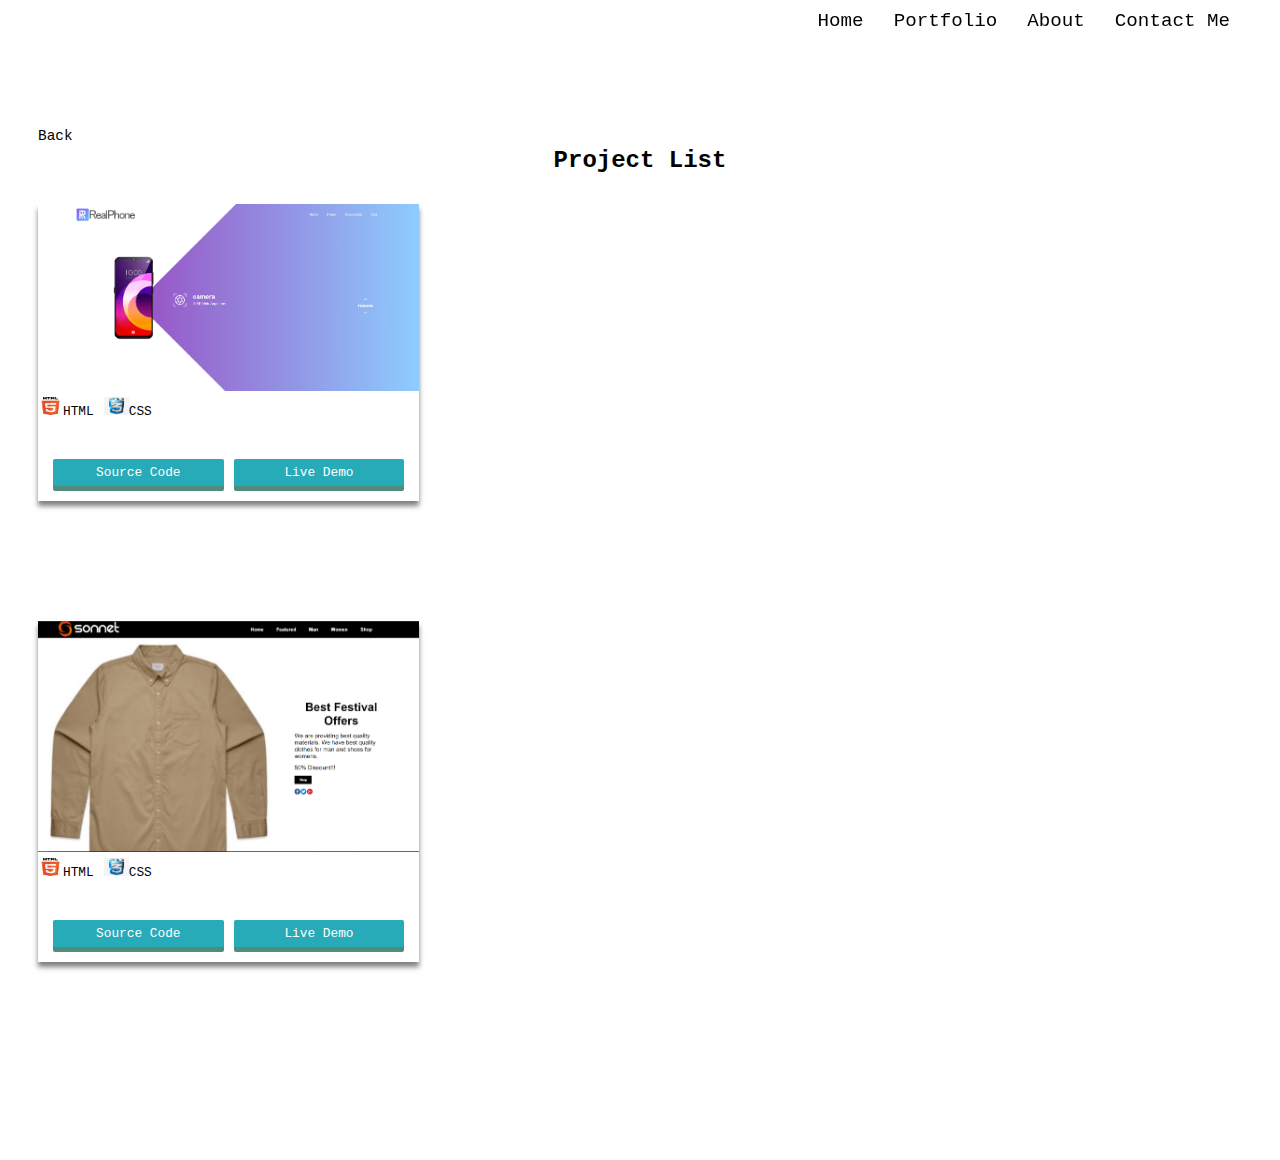
==== commit 8129a685: "Add files via upload" ====
--- a/project.html
+++ b/project.html
@@ -60,7 +60,7 @@
                     </div>
 
                     <div class="projects-button">
-                        <a  href="https://github.com/ianjesus/Website.git">Source Code<i class='bx bx-code-alt'></i></a>
+                        <a  href="https://github.com/ianjesus/Online-Shop.git">Source Code<i class='bx bx-code-alt'></i></a>
                         <a  href="https://ianjesusguarino022.netlify.app/">Live Demo<i class='bx bx-link-external'></i></a>
                     </div>
                 </div>
@@ -83,7 +83,7 @@
                         </div>
         
                         <div class="projects-button">
-                            <a href="https://github.com/ianjesus/Website.git">Source Code<i class='bx bx-code-alt'></i></a>
+                            <a href="https://github.com/ianjesus/Online-Shop.git">Source Code<i class='bx bx-code-alt'></i></a>
                             <a href="https://online-bilihan.netlify.app/">Live Demo<i class='bx bx-link-external'></i></a>
                         </div>
                     </div>
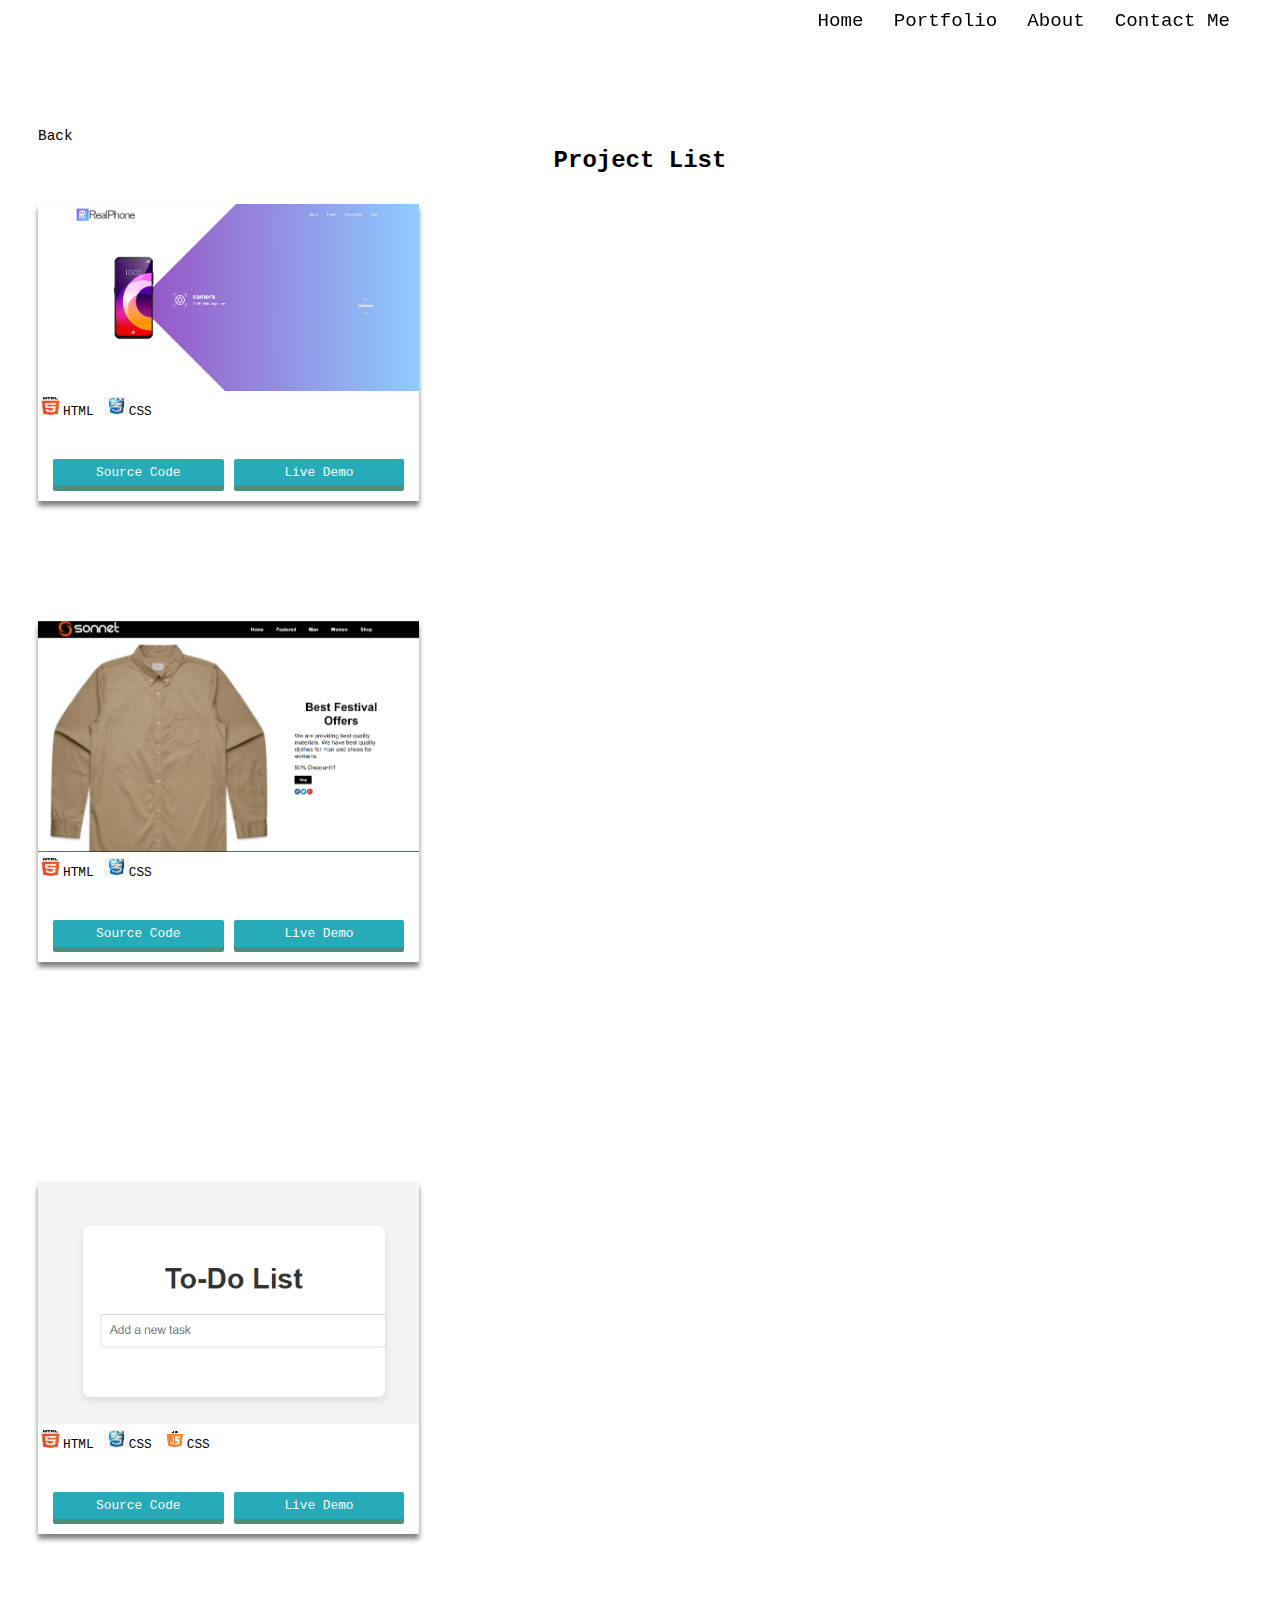
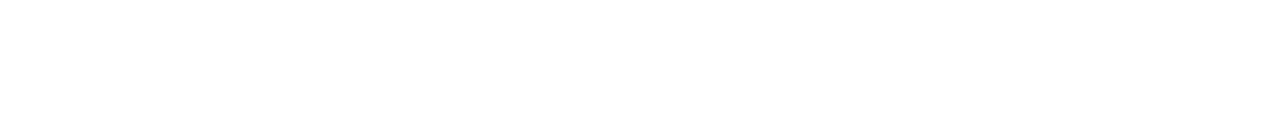
==== commit 52f983a3: "Add files via upload" ====
--- a/project.html
+++ b/project.html
@@ -64,7 +64,8 @@
                         <a  href="https://ianjesusguarino022.netlify.app/">Live Demo<i class='bx bx-link-external'></i></a>
                     </div>
                 </div>
-                </div>
+            </div>
+                
          
 
         <section class="project-list-container">
@@ -79,12 +80,35 @@
                         </div>
         
                         <div class="project-list-info">
-        
+
                         </div>
-        
                         <div class="projects-button">
                             <a href="https://github.com/ianjesus/Online-Shop.git">Source Code<i class='bx bx-code-alt'></i></a>
                             <a href="https://online-bilihan.netlify.app/">Live Demo<i class='bx bx-link-external'></i></a>
+                        </div>
+                    </div>
+                </div>
+            </div>
+        </section>
+        
+        <section class="project-list-container">
+            <div class="project-list-content bd-container">
+                <div class="projects">
+                    <div class="project-list-card">
+                        <a href="https://personalwebsitetodolist.netlify.app/"><img src="image/todolist.png" alt="project"></a>
+        
+                        <div class="language">
+                            <div><img class="icon" src="image/html.png" alt="React">HTML</div>
+                            <div><img class="icon" src="image/CSS.png" alt="html">CSS</div>
+                            <div><img class="icon" src="image/javascript.jpg" alt="html">CSS</div>
+                        </div>
+        
+                        <div class="project-list-info">
+
+                        </div>
+                        <div class="projects-button">
+                            <a href="https://github.com/ianjesus/To-do-list.git">Source Code<i class='bx bx-code-alt'></i></a>
+                            <a href="https://personalwebsitetodolist.netlify.app/">Live Demo<i class='bx bx-link-external'></i></a>
                         </div>
                     </div>
                 </div>
--- a/style.css
+++ b/style.css
@@ -367,20 +367,26 @@
   top: 0;
   background: crimson;
 }
-.skills-content .right .html::before {
+.skills-content .right .HTML::before {
+  width: 80%;
+}
+.skills-content .right .CSS::before {
+  width: 80%;
+}
+.skills-content .right .JavaScript::before {
+  width: 70%;
+}
+.skills-content .right .php::before {
+  width: 70%;
+}
+.skills-content .right .MySQL::before {
+  width: 60%;
+}
+.skills-content .right .Appian::before {
+  width: 95%;
+}
+.skills-content .right .WordPress::before {
   width: 90%;
-}
-.skills-content .right .css::before {
-  width: 60%;
-}
-.skills-content .right .js::before {
-  width: 80%;
-}
-.skills-content .right .php::before {
-  width: 50%;
-}
-.skills-content .right .mysql::before {
-  width: 70%;
 }
 
 /* teams section styling */
@@ -1321,7 +1327,10 @@
   text-align: center;
   font-size: 1rem;
   cursor: pointer;
-  -webkit-appearance: none;
+  -webkit-appearance: none; /* WebKit browsers */
+  -moz-appearance: none;    /* Firefox */
+  appearance: none;         /* Standard */
+  
   color: #fff;
   box-shadow: 0 5px #4e8d7c;
 }
